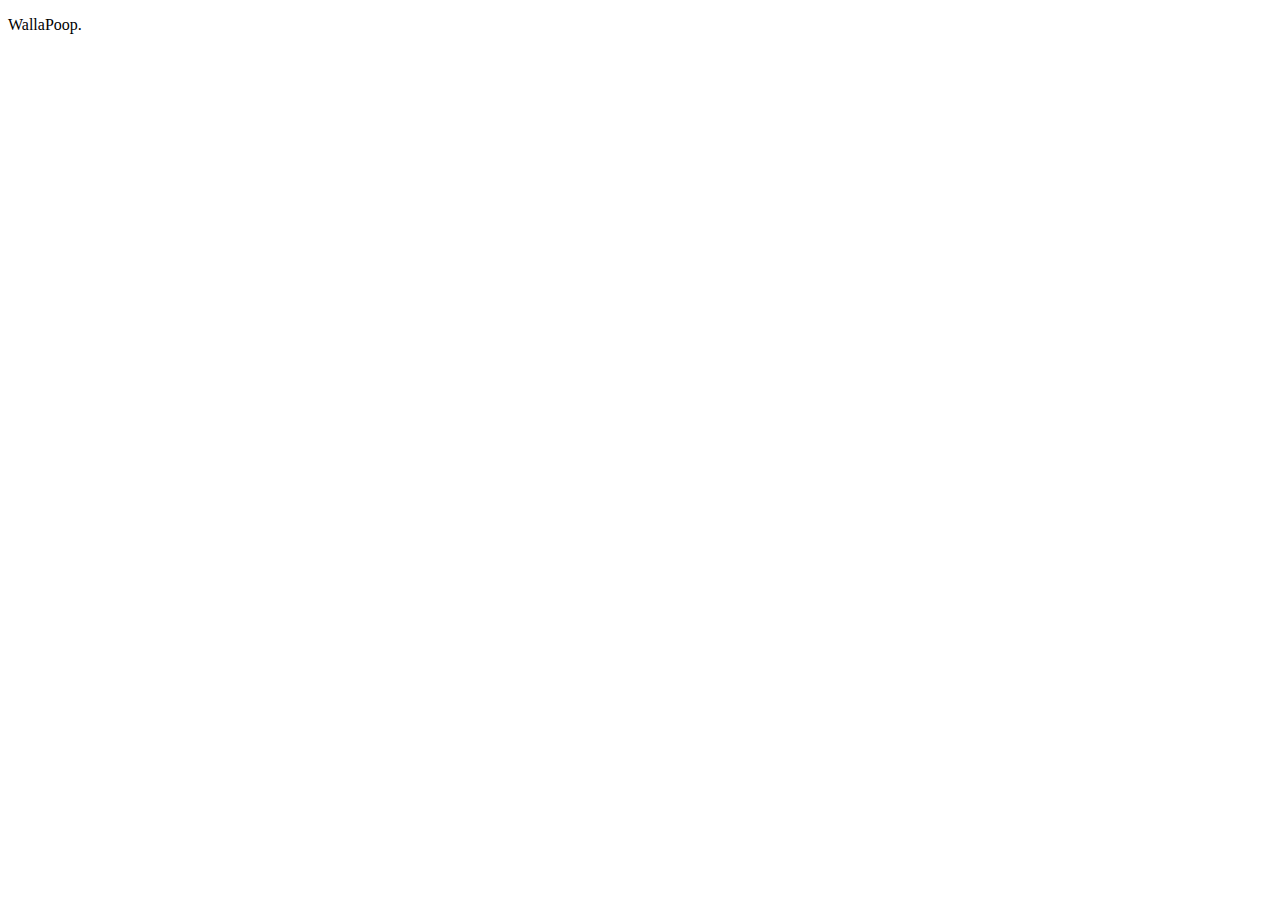
==== index.html @ ce67383d "Añadidos links al css y el JavaScript" ====
<!DOCTYPE html>
<html lang="es">
<head>
  <meta charset="utf-8">
  <title>WallaPoop</title>
  <meta name="viewport" content="width=device-width, initial-scale=1.0">
  <script type="text/javascript" src="jsfile.js"></script>
  <link rel="stylesheet" type = "text/css" href="estilo.css">
</head>

<body>
  <p>WallaPoop.</p>
</body>
</html>
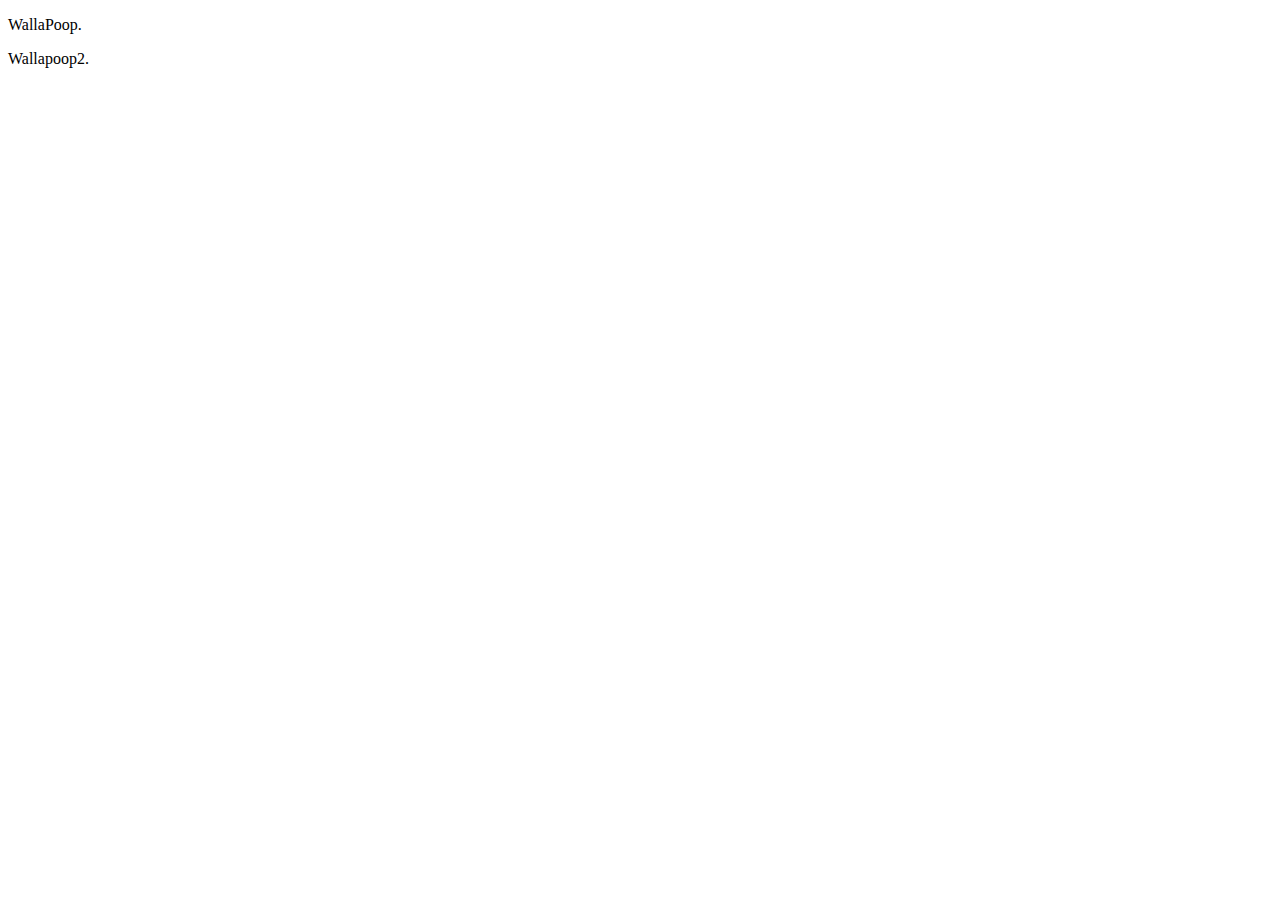
==== commit 1b874953: "Prueba" ====
--- a/index.html
+++ b/index.html
@@ -4,11 +4,11 @@
   <meta charset="utf-8">
   <title>WallaPoop</title>
   <meta name="viewport" content="width=device-width, initial-scale=1.0">
-  <script type="text/javascript" src="jsfile.js"></script>
-  <link rel="stylesheet" type = "text/css" href="estilo.css">
+  <link rel="stylesheet" href="estilo.css">
 </head>
 
 <body>
   <p>WallaPoop.</p>
+  <p> Wallapoop2. </p>
 </body>
 </html>
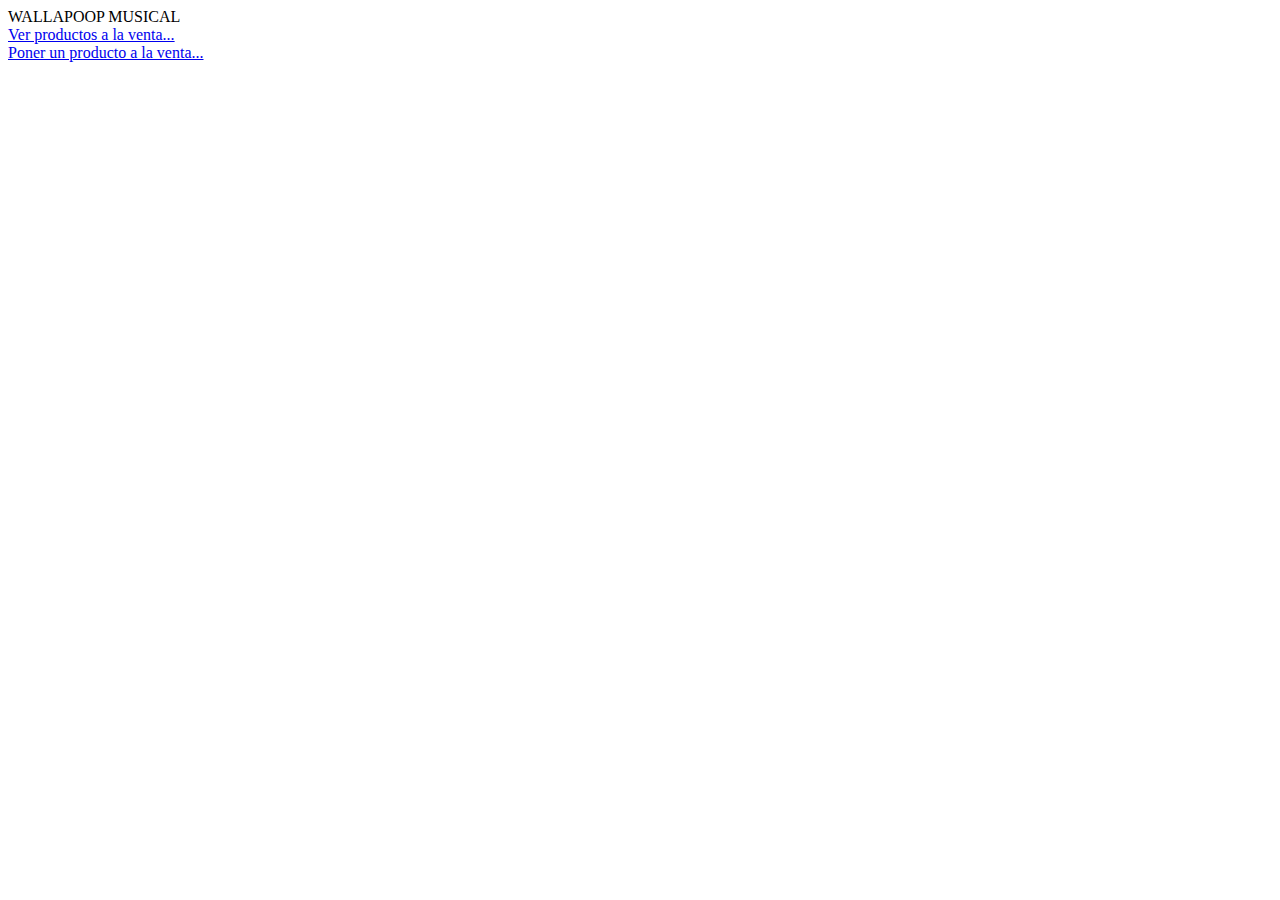
==== commit 4672c1ac: "Añadidos links para compra y venta" ====
--- a/index.html
+++ b/index.html
@@ -2,13 +2,15 @@
 <html lang="es">
 <head>
   <meta charset="utf-8">
-  <title>WallaPoop</title>
+  <title>WallaPoop Musical</title>
   <meta name="viewport" content="width=device-width, initial-scale=1.0">
-  <link rel="stylesheet" href="estilo.css">
+  <script type="text/javascript" src="jsfile.js"></script>
+  <link rel="stylesheet" type = "text/css" href="estilo.css">
 </head>
 
 <body>
-  <p>WallaPoop.</p>
-  <p> Wallapoop2. </p>
+  <div id=TITULO>WALLAPOOP MUSICAL</div>
+  <a href="comprar.html">Ver productos a la venta...</a><br>
+  <a href="ventas.html">Poner un producto a la venta...</a><br>
 </body>
 </html>
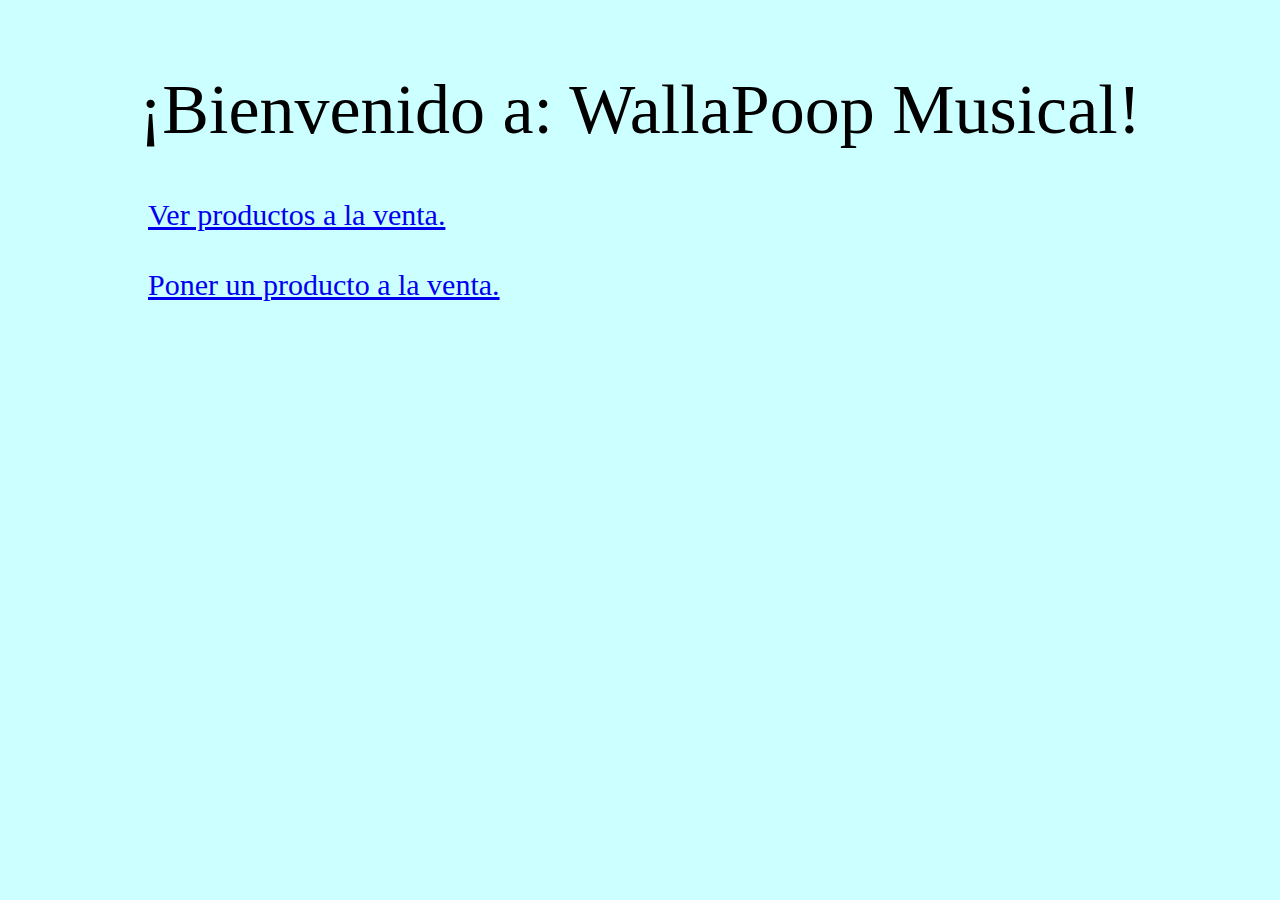
==== commit 027e2439: "aplicado algo de css y fichero css" ====
--- a/index.html
+++ b/index.html
@@ -9,8 +9,8 @@
 </head>
 
 <body>
-  <div id=TITULO>WALLAPOOP MUSICAL</div>
-  <a href="comprar.html">Ver productos a la venta...</a><br>
-  <a href="ventas.html">Poner un producto a la venta...</a><br>
+  <div id="TITULO_PRINCIPAL">¡Bienvenido a: WallaPoop Musical!</div><br>
+  <a id="links_compra_venta" href="comprar.php">Ver productos a la venta.</a><br><br><br>
+  <a id="links_compra_venta" href="vender.html">Poner un producto a la venta.</a><br>
 </body>
 </html>
--- a/estilo.css
+++ b/estilo.css
@@ -0,0 +1,33 @@
+#TITULO_PRINCIPAL{
+	font-size: 70px;
+	text-align: center;
+	margin-top: 70px;
+	margin-bottom: 30px;
+}
+
+body{
+	background-color: rgb(204, 255, 255);
+	color: black;
+}
+
+#links_compra_venta{
+	font-size: 30px;
+	margin-left: 140px;
+}
+
+#VENDER_HTML{
+	font-size: 20px;
+	font-family: Arial, Helvetica, sans-serif;
+}
+
+#datos_contacto{
+	margin-left: 20px;
+}
+
+#datos_producto{
+	margin-left: 20px;
+}
+
+#file-list-display{
+	margin-left: 20px;
+}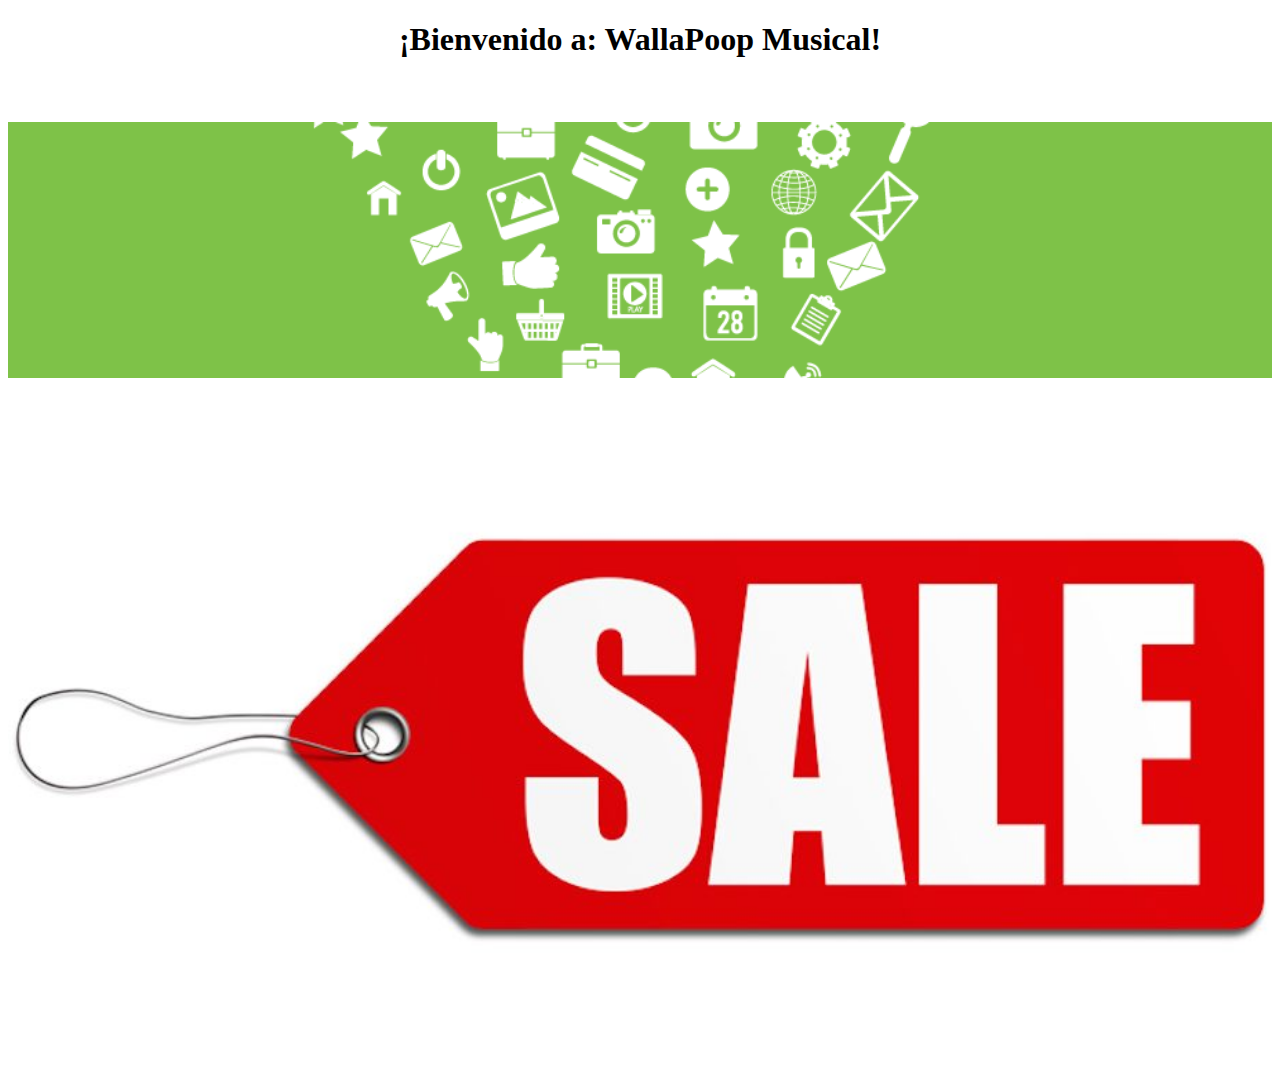
==== commit 95beac1e: "estructura base de index en css" ====
--- a/index.html
+++ b/index.html
@@ -8,9 +8,10 @@
   <link rel="stylesheet" type = "text/css" href="estilo.css">
 </head>
 
-<body>
-  <div id="TITULO_PRINCIPAL">¡Bienvenido a: WallaPoop Musical!</div><br>
-  <a id="links_compra_venta" href="comprar.php">Ver productos a la venta.</a><br><br><br>
-  <a id="links_compra_venta" href="vender.html">Poner un producto a la venta.</a><br>
+<body id="index">
+<h1 id="TITULO_PRINCIPAL">¡Bienvenido a: WallaPoop Musical!</h1>
+  <a id="links_compra_venta" href="comprar.php"><img id="comprar-logo" src="shop.png" alt="comprar producto"></a>
+  
+  <a id="links_compra_venta" href="vender.html"><img id="vender-logo" src="sale.jpg" alt="vender producto"></a>
 </body>
 </html>
--- a/estilo.css
+++ b/estilo.css
@@ -1,18 +1,27 @@
 #TITULO_PRINCIPAL{
-	font-size: 70px;
+	font-size: 200%;
 	text-align: center;
-	margin-top: 70px;
-	margin-bottom: 30px;
+	margin-bottom: 20%;
 }
 
-body{
-	background-color: rgb(204, 255, 255);
+html{
+	background-image: url("matrix_background.gif");
+	height: 100%;
+	display: table;
+	margin: auto;
+}
+#index{	
 	color: black;
+	background-color: white;
 }
-
-#links_compra_venta{
-	font-size: 30px;
-	margin-left: 140px;
+#vender-logo,#comprar-logo{
+	vertical-align: left;
+	height: 100%;
+	width: 100%;
+	margin-top: -15%;
+	margin-bottom: -15%;
+	margin-right: 20%;
+	size: 50%;
 }
 
 #VENDER_HTML{
@@ -30,4 +39,18 @@
 
 #file-list-display{
 	margin-left: 20px;
+}
+
+#volver_indice{
+	font-size: 20px;
+	margin-left: 550px;
+}
+
+#tit_vender{
+	font-size: 40px;
+	margin-bottom: -60px;
+}
+
+#resultado{
+	color: red;
 }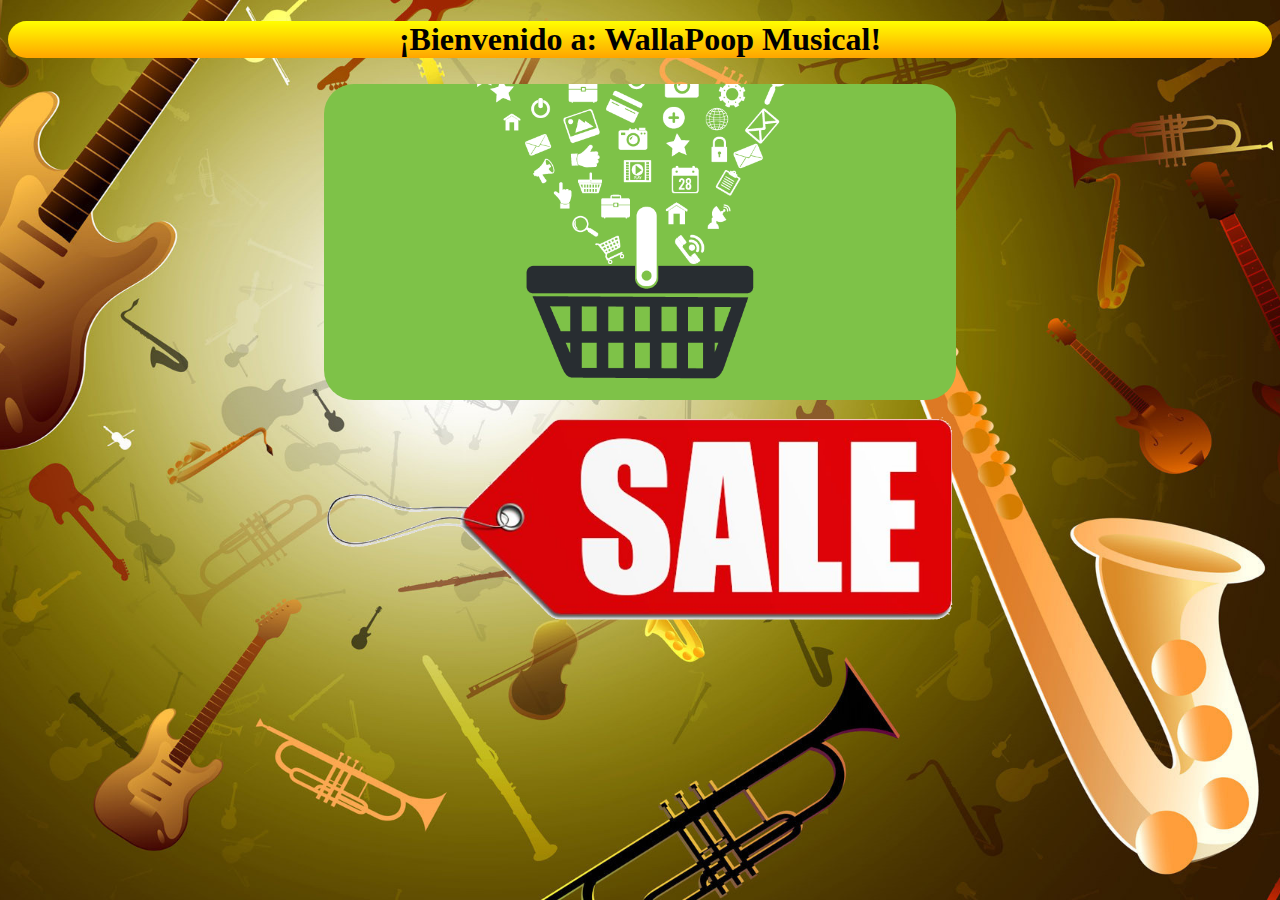
==== commit 741afc25: "index css terminado" ====
--- a/index.html
+++ b/index.html
@@ -1,17 +1,26 @@
 <!DOCTYPE html>
-<html lang="es">
+<html lang="es" id="index">
 <head>
   <meta charset="utf-8">
   <title>WallaPoop Musical</title>
-  <meta name="viewport" content="width=device-width, initial-scale=1.0">
+  <meta name="viewport" content="width=device-width, height=device-height ,initial-scale=1.0">
   <script type="text/javascript" src="jsfile.js"></script>
   <link rel="stylesheet" type = "text/css" href="estilo.css">
+  <style>
+	* {
+	  box-sizing: border-box;
+	}
+  </style>
 </head>
-
-<body id="index">
-<h1 id="TITULO_PRINCIPAL">¡Bienvenido a: WallaPoop Musical!</h1>
-  <a id="links_compra_venta" href="comprar.php"><img id="comprar-logo" src="shop.png" alt="comprar producto"></a>
-  
-  <a id="links_compra_venta" href="vender.html"><img id="vender-logo" src="sale.jpg" alt="vender producto"></a>
+<body >
+  <h1 id="TITULO_PRINCIPAL">¡Bienvenido a: WallaPoop Musical!</h1>
+  <div class="idx_img">
+    <span class="logos">
+	  <a href="comprar.php"><img class="logo" id="shop" src="shop.png" alt="comprar producto" style="width:50%"></a>
+	</span>
+	<span class="logo">
+	  <a href="vender.html"><img class="logo" id="sale" src="sale.png" alt="vender producto" style="width:50%"></a>
+	</span>
+  </div>
 </body>
 </html>
--- a/estilo.css
+++ b/estilo.css
@@ -1,29 +1,49 @@
 #TITULO_PRINCIPAL{
 	font-size: 200%;
 	text-align: center;
-	margin-bottom: 20%;
+	margin-bottom: auto;
+	text-shadow: white;
+	background-image: linear-gradient(yellow,orange);
+	border-radius: 500px;
 }
 
 html{
-	background-image: url("matrix_background.gif");
-	height: 100%;
-	display: table;
+	background-color: transparent;
+	background-image: url("instrumentos.jpg");
+	background-size: auto;
 	margin: auto;
+	background-position: center; 
+	background-repeat: no-repeat; 
+	background-size: cover;
 }
 #index{	
 	color: black;
-	background-color: white;
-}
-#vender-logo,#comprar-logo{
-	vertical-align: left;
 	height: 100%;
 	width: 100%;
-	margin-top: -15%;
-	margin-bottom: -15%;
-	margin-right: 20%;
-	size: 50%;
+	text-align: center;
 }
-
+/* Clear floats after image containers */
+.idx_img::after {
+  content: "";
+  clear: both;
+  display: table;
+}
+.logos{
+	height: auto;
+	float: center;
+  	padding: auto;
+  	margin: auto;
+}
+.logo{
+	border-radius: 30px;
+}
+#sale{
+	margin-top: -5%;
+	padding-bottom: -5%;
+}
+#shop{
+	margin-top: 2%
+}
 #VENDER_HTML{
 	font-size: 20px;
 	font-family: Arial, Helvetica, sans-serif;
